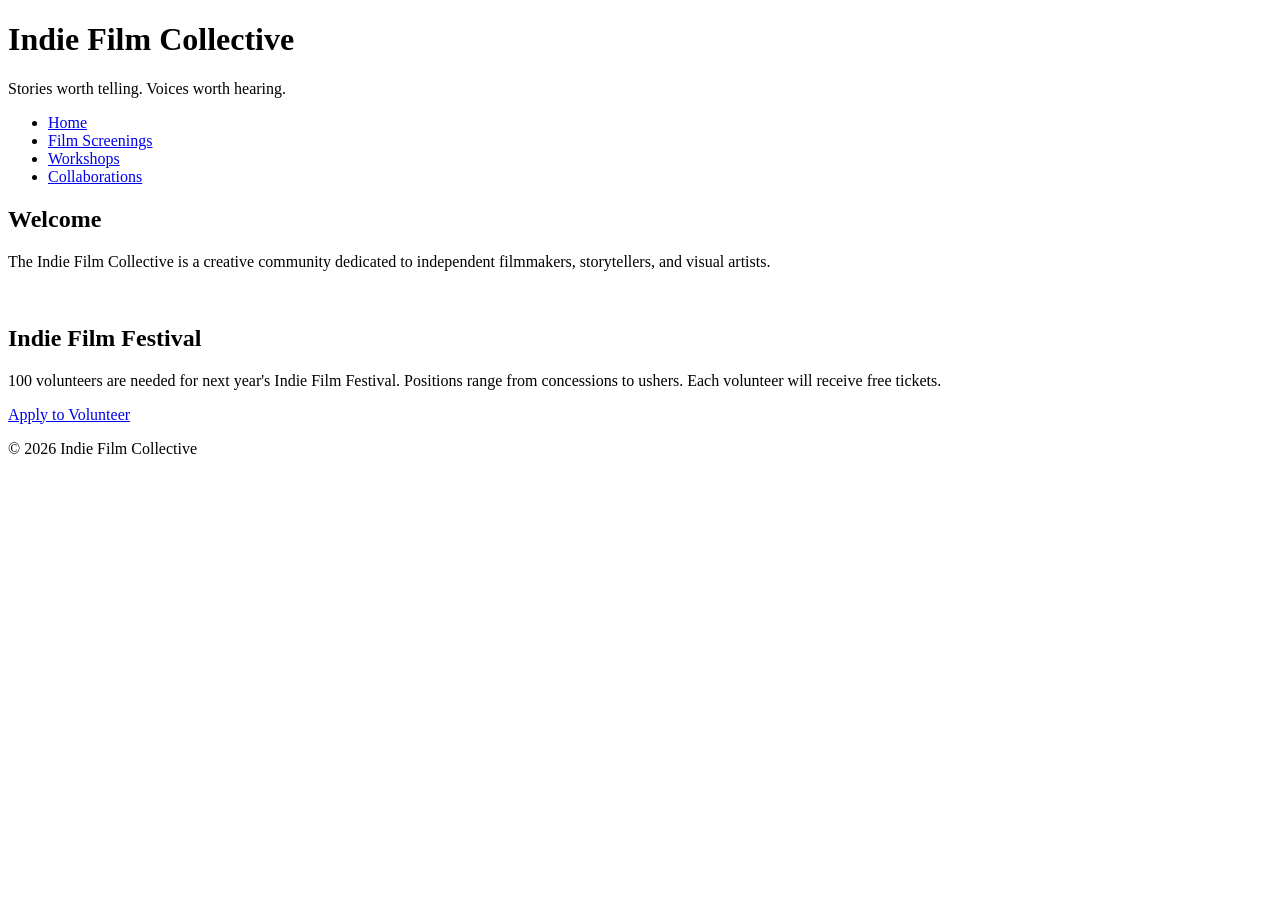
==== index.html @ b5e11d02 "Move sections from index to respective html files" ====
<!DOCTYPE html>
<html lang="en">
<head>
    <meta charset="UTF-8">
    <meta name="viewport" content="width=device-width, initial-scale=1.0">
    <title>Indie Film Collective</title>
    <link rel="stylesheet" href="styles.css">
</head>

<body>
<!-- Copy and paste this header in each new page -->
<header>
    <h1>Indie Film Collective</h1>
    <p>Stories worth telling. Voices worth hearing.</p>
</header>
<!-- Update these hrefs to relative links to their new pages and copy and paste in each new page -->
<nav>
    <ul>
        <li><a href="#">Home</a></li>
        <li><a href="screenings.html">Film Screenings</a></li>
        <li><a href="workshops.html">Workshops</a></li>
        <li><a href="collaborations.html">Collaborations</a></li>
    </ul>
</nav>
<main>
    <!-- This section stays on the homepage -->
    <section>
        <h2>Welcome</h2>
        <p>The Indie Film Collective is a creative community dedicated to independent filmmakers, storytellers, and visual artists.</p>
        <img src="images/filmmaker.jpg" width="500" alt="">
    </section>
</main>
<!--Copy this aside in each new page-->
<aside>
    <h2>Indie Film Festival</h2>
    <p>100 volunteers are needed for next year's Indie Film Festival. Positions range from concessions to ushers. Each volunteer will receive free tickets.</p>
    <a href="#">Apply to Volunteer</a>
</aside>
<!--Copy this footer in each new page-->
<footer>
    <p>&copy; 2026 Indie Film Collective</p>
</footer>
</body>
</html>
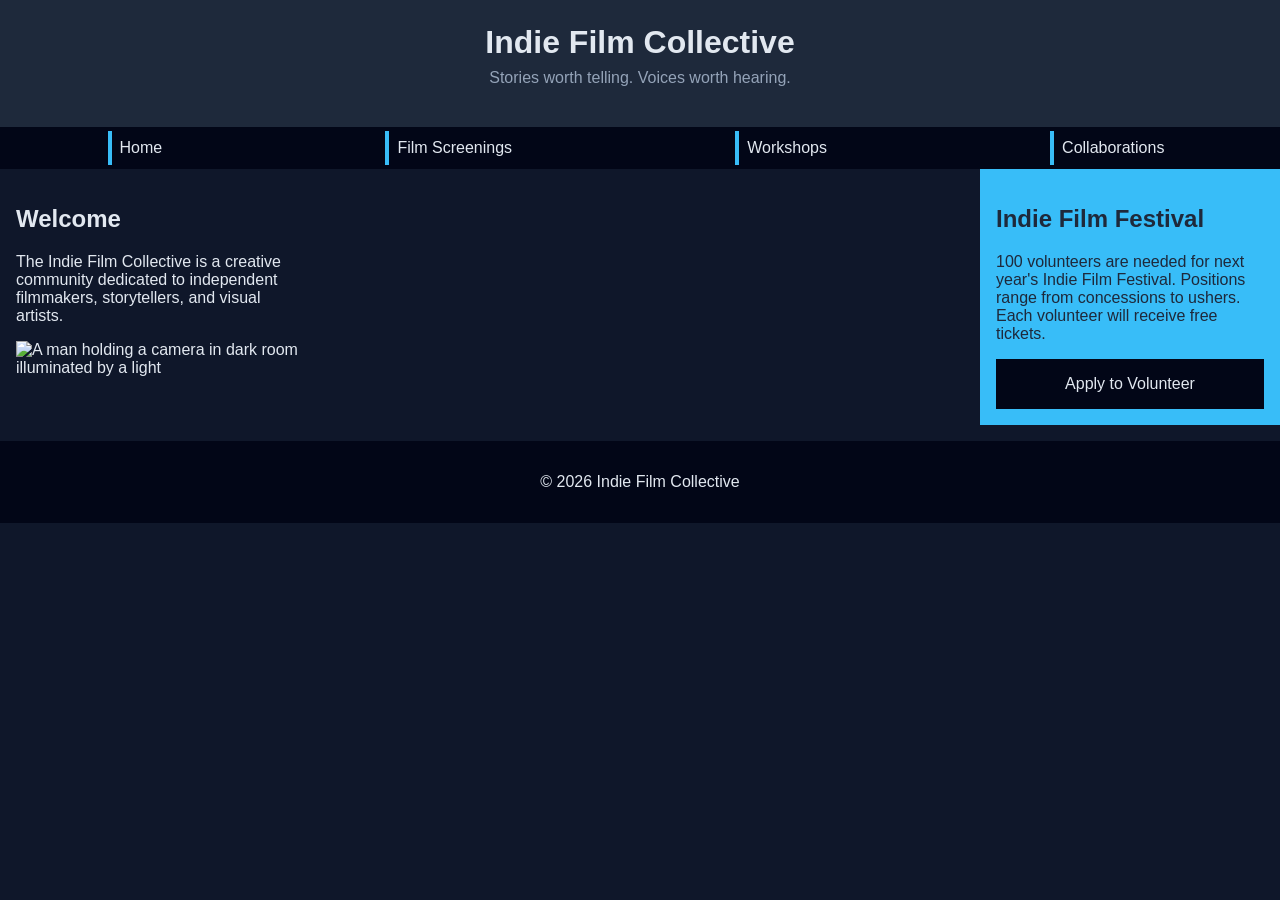
==== commit 721f4fcc: "Finalze media query for medium-sized screens." ====
--- a/index.html
+++ b/index.html
@@ -24,11 +24,13 @@
 </nav>
 <main>
     <!-- This section stays on the homepage -->
+    <div class="card-row">
     <section>
         <h2>Welcome</h2>
         <p>The Indie Film Collective is a creative community dedicated to independent filmmakers, storytellers, and visual artists.</p>
-        <img src="images/filmmaker.jpg" width="500" alt="">
+        <img src="images/filmmaker.jpg" width="500" alt="A man holding a camera in dark room illuminated by a light">
     </section>
+    </div>
 </main>
 <!--Copy this aside in each new page-->
 <aside>
--- a/styles.css
+++ b/styles.css
@@ -0,0 +1,137 @@
+/* CSS by Christina Carrasquilla, iteration by */
+
+/* ===== Color Palette ===== 
+
+    backgound: #0f172a;
+    nav-footer: #020617;
+    card: #1e293b;
+    text-main: #e2e8f0;
+    text-muted: #94a3b8;
+    accent: #38bdf8;
+}
+*/
+
+/* ===== GLOBAL (Base) Styles ===== */
+body {
+    font-family: Helvetica, Arial, sans-serif;
+    margin: 0;
+    background-color: #0f172a;
+    color: #e2e8f0;
+    display:grid;
+    grid-template-columns:1fr;
+}
+
+header {
+    background-color: #1e293b;
+    text-align: center;
+    padding: 1.5rem;
+}
+
+header h1 {
+    margin: 0;
+}
+
+header p {
+    margin-top: 0.5rem;
+    color: #94a3b8;
+}
+
+nav {
+    background-color: #020617;
+}
+
+nav ul {
+    list-style: none;
+    margin: 0;
+    padding: 0;
+}
+
+nav a {
+    color: #e2e8f0;
+    text-decoration: none;
+    padding: 0.5rem;
+    display: block;
+    border-left: 4px solid #38bdf8;
+    margin: .25rem;
+}
+
+nav a:hover {
+    background-color: #334155;
+}
+
+main {
+    padding: 1rem;
+}
+
+img {
+    width:100%;
+}
+
+#screenings, #workshops, #collaborations {
+    background-color: #1e293b;
+    padding: 1rem;
+    padding: 1rem;
+    border-left: 4px solid #38bdf8;
+}
+
+aside {
+    background-color: #38bdf8;
+    color: #1e293b;
+    padding: 1rem;
+    padding: 1rem;
+}
+
+a {
+    display:block;
+    background-color:#020617;
+    color:#e2e8f0;
+    padding:1rem 2rem;
+    text-decoration:none;
+    text-align:center;
+}
+a:hover {
+    color:#020617;
+    background-color:#e2e8f0;
+}
+
+footer {
+    background-color: #020617;
+    text-align: center;
+    padding: 1rem;
+    margin-top: 1rem;
+}
+
+/* ===== Media Query (Medium) ===== */
+/* write a media query for a screen with at least 800px */
+/* change the body's grid template to 1fr 300px */
+/* target the header, nav, and footer and style their grid-column to 1/-1 */
+/* target the nav and display it flex, spaceed around */
+/* target the .card-row to display flex */
+/* target the sections in .card-row with a width for 30% */
+/* Medium Sizes*/
+@media screen and (min-width:800px) {
+    body {
+    grid-template-columns:1fr 300px;
+    }
+    header,
+    nav,
+    footer {
+        grid-column: 1 / -1;
+    }
+    nav {
+        display: flex;
+        justify-content: space-around;
+    }
+    nav ul {
+        display: flex;
+        justify-content: space-around;
+        width: 100%;
+    }
+    .card-row {
+        display: flex;
+        justify-content: space-between;
+    }
+    .card-row section {
+        width: 30%;
+    }
+}
